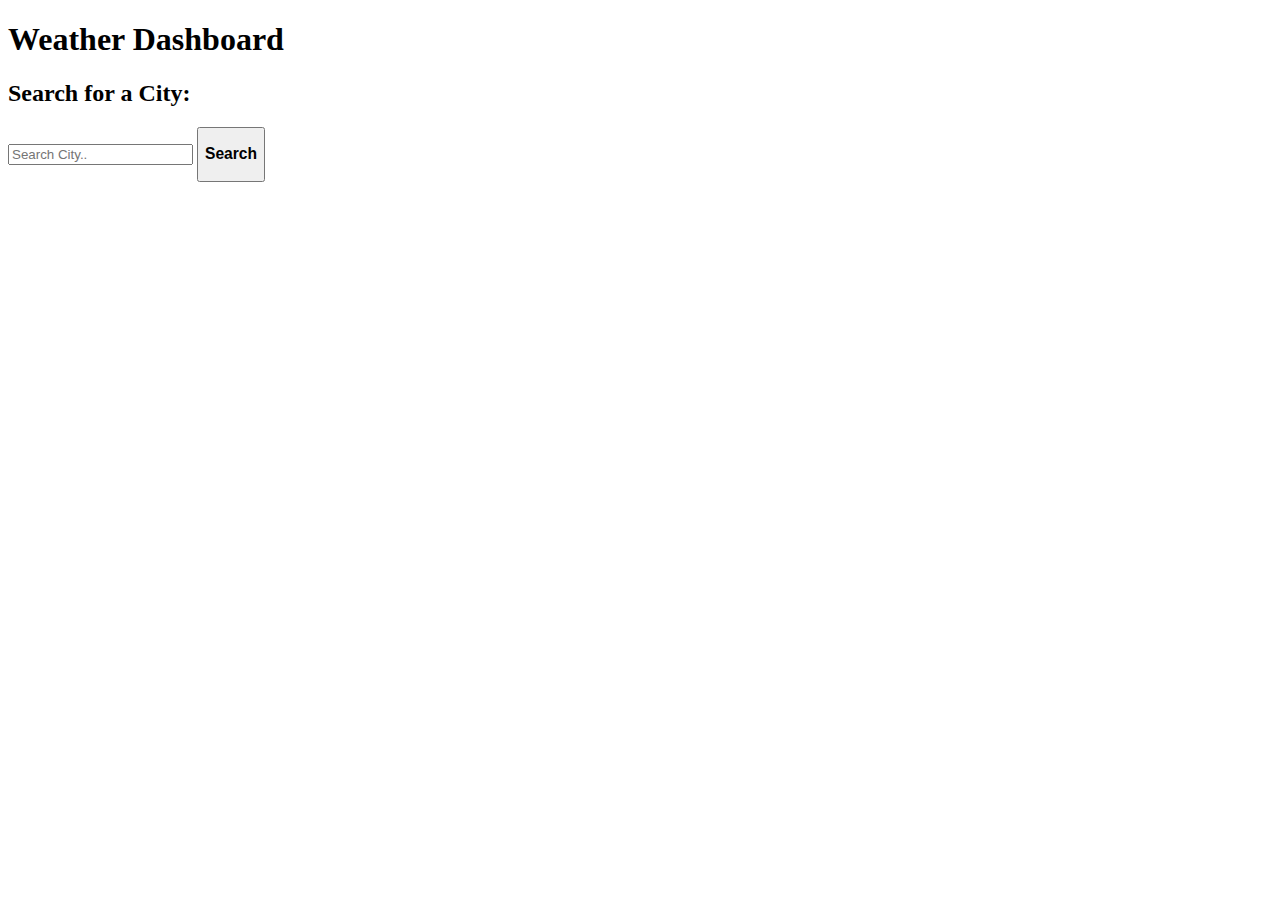
==== Develop/index.html @ 2d7a28c1 "I created functionality to display the data pulled from the openweather api to the page when the use" ====
<!DOCTYPE html>
<html lang="en">
  <head>
    <meta charset="UTF-8" />
    <meta name="viewport" content="width=device-width, initial-scale=1.0" />
    <meta http-equiv="X-UA-Compatible" content="ie=edge" />
    <title></title>
    <link rel="stylesheet" href="../Assets/styles.css"/>
  </head>
  <body>
    <div class="wrapper">
      <header class="container-fluid">
        <h1>Weather Dashboard</h1>
      </header>
      <aside class="searchBar">
          <h2>Search for a City:</h2>
          <input id="searchInput" type="text" placeholder="Search City..">
          <button id="searchBtn">
            <h3>Search</h3>
          </button>
      </aside> 
      <section class="container-fluid" id="displayApi">
        <div id="weatherData">
            <div id="position"></div>
            <div id="date"></div>
            <img src="" alt="" id="weather-icon">
            <div class="weather">
                <div id="temp"></div>
                <div id="wind-speed"></div>
                <div id="humidity"></div>
            </div>
        </div>
      </section>
    </div>
    <script src="./script.js"></script>
  </body>
</html>
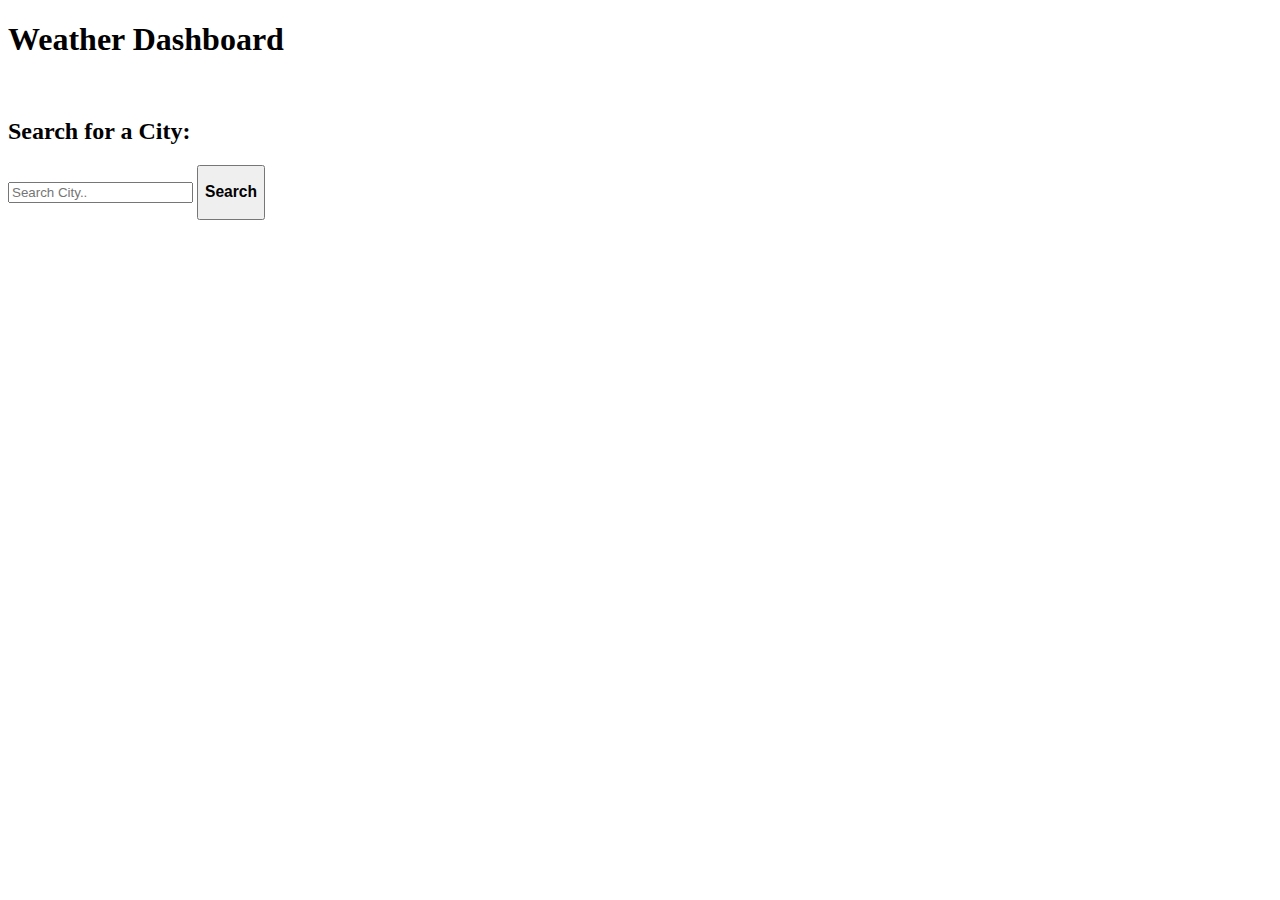
==== commit 4e715497: "I created a function to call the 5 day forecast data from the openweather api and append that data t" ====
--- a/Develop/index.html
+++ b/Develop/index.html
@@ -8,18 +8,11 @@
     <link rel="stylesheet" href="../Assets/styles.css"/>
   </head>
   <body>
-    <div class="wrapper">
+    <div>
       <header class="container-fluid">
-        <h1>Weather Dashboard</h1>
+        <h1 id="dashboard-title">Weather Dashboard</h1>
       </header>
-      <aside class="searchBar">
-          <h2>Search for a City:</h2>
-          <input id="searchInput" type="text" placeholder="Search City..">
-          <button id="searchBtn">
-            <h3>Search</h3>
-          </button>
-      </aside> 
-      <section class="container-fluid" id="displayApi">
+      <section>
         <div id="weatherData">
             <div id="position"></div>
             <div id="date"></div>
@@ -31,6 +24,19 @@
             </div>
         </div>
       </section>
+      <aside class="searchBar">
+          <h2>Search for a City:</h2>
+          <input id="searchInput" type="text" placeholder="Search City..">
+          <button id="searchBtn">
+            <h3>Search</h3>
+          </button>
+      </aside> 
+      <section class="container" id="display-search">
+        
+      </section>
+      <section id="forecast">
+
+      </section>
     </div>
     <script src="./script.js"></script>
   </body>
